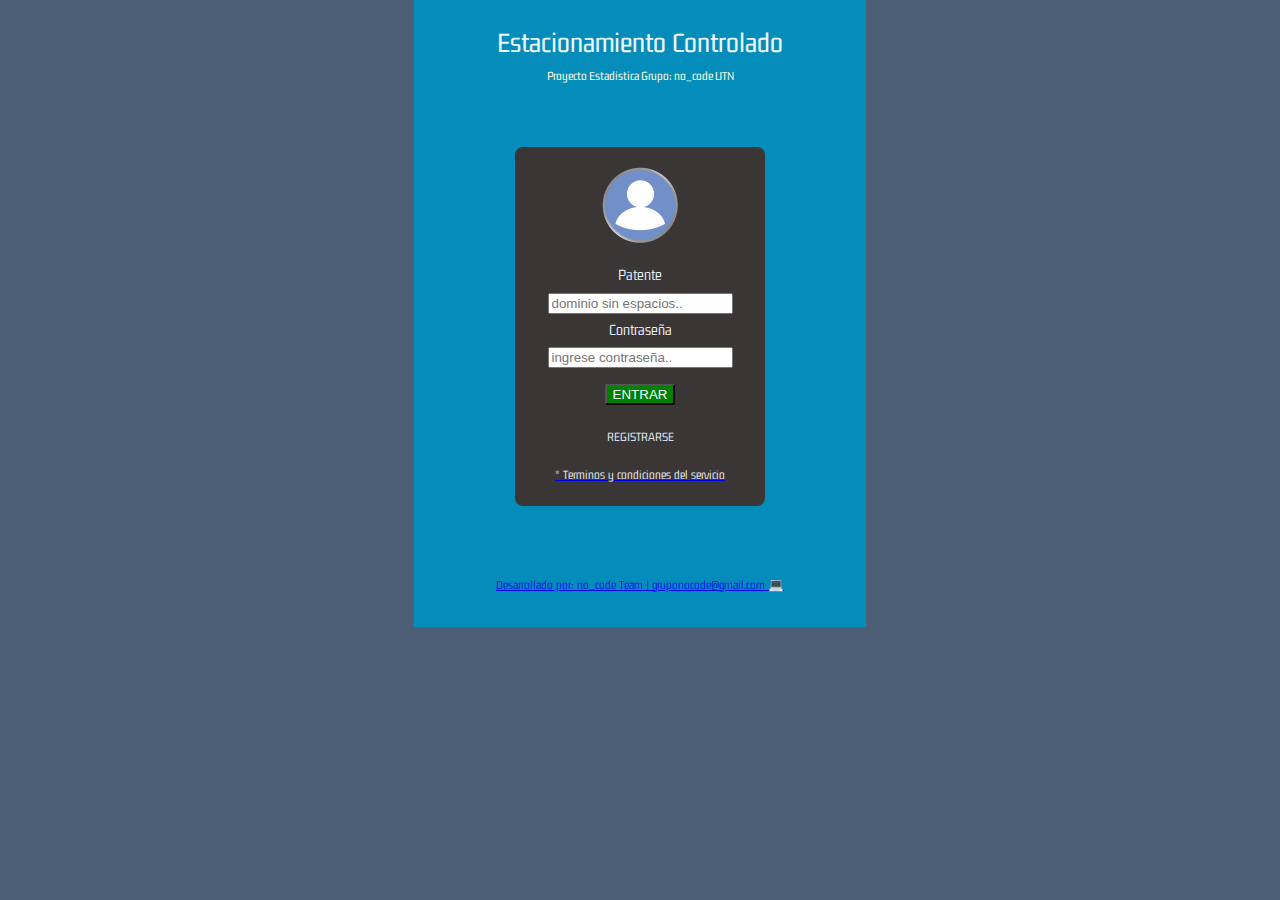
==== index.html @ 1f6d66a3 "comitiando" ====
<!DOCTYPE html>
<html lang="es">

    <head>
        <meta charset="UTF-8">
        <meta http-equiv="X-UA-Compatible" content="IE=edge">
        <meta name="viewport" content="width=device-width, initial-scale=1.0">
        <link rel="preconnect" href="https://fonts.googleapis.com">
        <link rel="preconnect" href="https://fonts.gstatic.com" crossorigin>
        <link href="https://fonts.googleapis.com/css2?family=Gemunu+Libre:wght@200;300;600&display=swap"
            rel="stylesheet">
        <link rel="stylesheet" href="Css/config/reset.css">
        <link rel="stylesheet" href="Css/body/body.css">
        <link rel="stylesheet" href="Css/header/style-index.css">
        <link rel="stylesheet" href="Css/main/main-index.css">
        <link rel="stylesheet" href="Css/footer/footer.css">
        <title>Estacionamiento Medido</title>
    </head>

    <body class="body-container">
        <header>
            <div class="header">
                <div class="header__container">
                    <div class="header__container_text">
                        <h1 class="header__title">Estacionamiento Controlado</h1>
                        <a style='text-decoration:none' href="https://mzadante.github.io/no_code_web.github.io/">
                            <h2 class="header__subtitle"> Proyecto Estadistica Grupo: no_code UTN</h2>
                        </a>
                    </div>
                </div>
            </div>
        </header>
        <main class="main">
            <div class="main__container">
                <div class="box_main_login">
                    <div class="main__profile">
                        <img src="/img/user.png" alt="">
                    </div>
                    <div class="main__container__patente">
                        <form action="">
                            <h3 class="texto_menu">Patente</h3>
                            <div class="menu__form">
                                <input class="patente" type="text" placeholder="dominio sin espacios..">
                            </div>
                        </form>
                    </div>
                    <div class="main__container_contraseña">
                        <form action="">
                            <h3 class="texto_menu">Contraseña</h3>
                            <div class="menu__form">
                                <input class="pass" type="password" placeholder="ingrese contraseña..">
                                <button class="boton__entrar">ENTRAR</button>
                            </div>
                        </form>
                    </div>
                    <div class="main__container_condiciones">
                        <a style='text-decoration:none' href="registro.html">
                            <h3 class="texto_registrar">REGISTRARSE</h3>
                        </a>
                        <a href="terminos.html">
                            <h4 class="texto_terminos">* Terminos y condiciones del servicio</h4>
                        </a>
                    </div>
                </div>
            </div>
        </main>
        <footer class="footer">
            <div class="footer__box">
                <a href="https://mzadante.github.io/no_code_web.github.io/" target="_blank">Desarrollado por: no_code
                    Team | gruponocode@gmail.com 💻</a>
            </div>
        </footer>

    </body>

</html>
---- Css/body/body.css ----
/*CONTENEDOR BODY*/
.body-container{
    background: rgb(76, 95, 118) ;
}
---- Css/header/style-index.css ----
/*TODO EL HEADER*/
.header{
    font-family: 'Gemunu Libre', sans-serif;
    display: flex;
    justify-content: center;
}
/*CONTENEDOR DEL WIDGET Y LOS TEXTOS H1 Y H2*/
.header__container{
    width: 420px;
    display: flex;
    flex-direction: column;
    padding: 1rem;
    background: rgb(4, 141, 187);
}
/*CONTENEDOR TITULO Y SUBTITULO*/
.header__container_text{
    display: flex;
    justify-content: center;
    flex-direction: column;
    
}
/*CONTENEDOR TITULO*/
.header__title{
    font-size: 1.8rem;
    text-align: center;
    padding: 0%;
    margin: 3%;
    color: aliceblue;
    
}
/*CONTENEDOR SUBTITULO*/
.header__subtitle{
    font-size: .8rem;
    text-align: center;
    padding: 0%;
    margin: 0%;
    color: beige;
    text-decoration-style: none;
}
---- Css/main/main-index.css ----
.main{
    display: flex;
    justify-content: center;
    font-family: 'Gemunu Libre', sans-serif;
    color: aliceblue;
    font-weight: 300;
}
.main__container{
    height: 30rem;
    width: 452px;
    background-color:  rgb(4, 141, 187);
    display: flex;
    flex-direction: column;
    align-items: center;
}
.box_main_login{
    width: 250px;
    background-color:  rgb(59, 54, 54);
    display: flex;
    flex-direction: column;
    align-items: center;
    border-radius: 8px;
    margin-top: 3rem;
}
.main__profile{
    padding: 5%;
    margin-top: 0.5rem;
}
.main__container__patente{
    display: flex;
    text-align: center; 
}
.texto_menu{
    margin-bottom: 1%;
    font-size:1rem;
    padding: .5rem;
}
.main__container_contraseña{
    display: flex;
    text-align: center;
}
.texto_registrar{
    padding: 15%;
    color: aliceblue;
    font-size: small;
    text-align: center;
}
.texto_registrar:hover{
    color: rgb(22, 199, 22);
}
.menu__form{
    display: flex;
    flex-direction: column;
    align-items: center;
}
.boton__entrar{
    background: green;
    color: azure;
    margin-top: 1rem;
    border-radius: 2px;
}
.main__container_condiciones{
    display: flex;
    text-decoration: none;
    flex-direction: column;
    text-decoration-style: none;
}
.texto_terminos{
    color: aliceblue;
    font-size: small;
    margin-bottom: 1.5rem;
}
---- Css/footer/footer.css ----
.footer {
    display: flex;
    justify-content: center;
    font-family: 'Gemunu Libre', sans-serif;
    color: aliceblue;
    font-weight: 300;
}

.footer__box {
    height: 3rem;
    width: 452px;
    background-color: rgb(4, 141, 187);
    display: flex;
    flex-direction: column;
    align-items: center;
    font-size: 0.8rem;
    margin-bottom: 1rem;
    color: aliceblue;
    text-decoration: none;
}
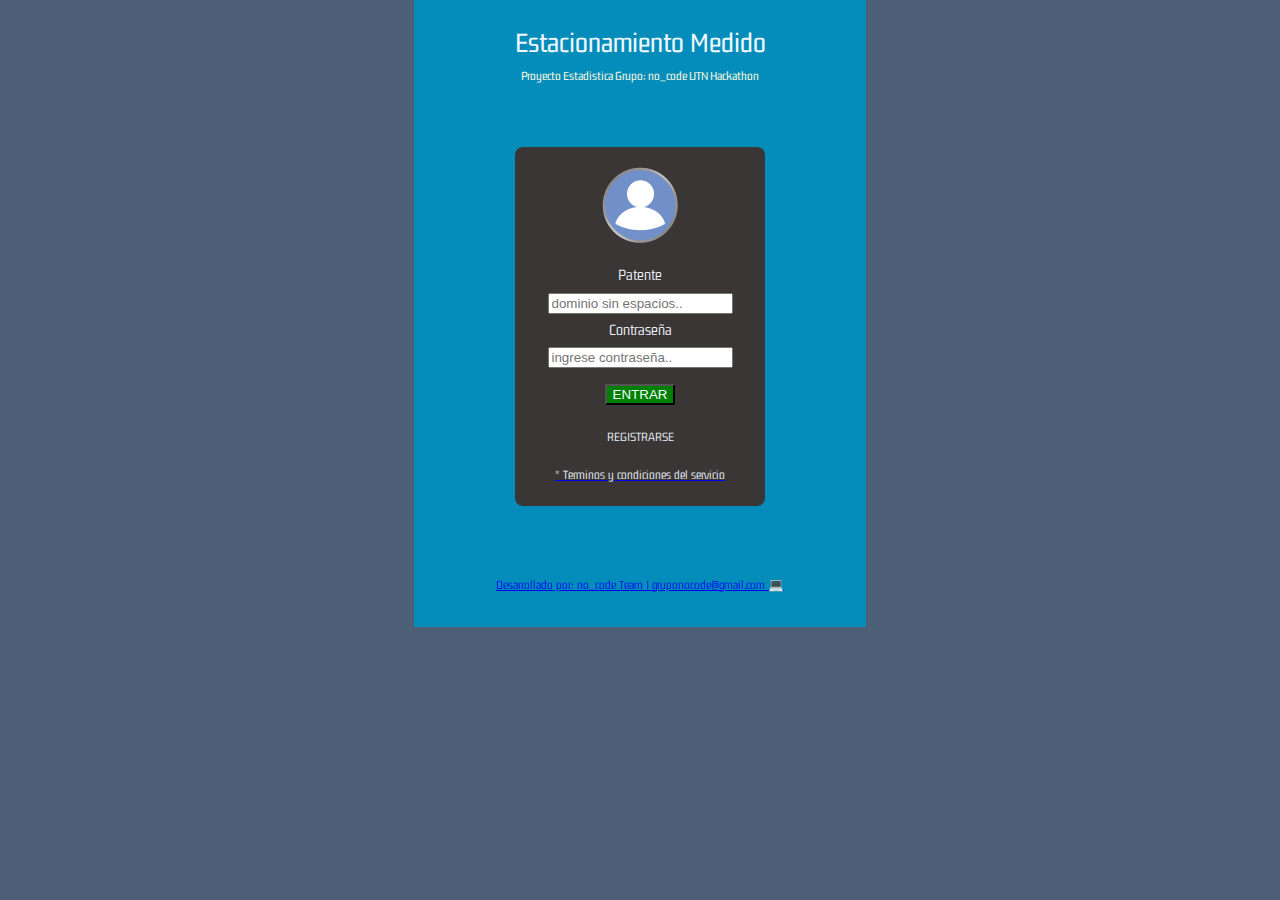
==== commit d645b269: "modificacion titulo en index.html" ====
--- a/index.html
+++ b/index.html
@@ -22,9 +22,9 @@
             <div class="header">
                 <div class="header__container">
                     <div class="header__container_text">
-                        <h1 class="header__title">Estacionamiento Controlado</h1>
+                        <h1 class="header__title">Estacionamiento Medido</h1>
                         <a style='text-decoration:none' href="https://mzadante.github.io/no_code_web.github.io/">
-                            <h2 class="header__subtitle"> Proyecto Estadistica Grupo: no_code UTN</h2>
+                            <h2 class="header__subtitle"> Proyecto Estadistica Grupo: no_code UTN Hackathon</h2>
                         </a>
                     </div>
                 </div>
@@ -40,7 +40,7 @@
                         <form action="">
                             <h3 class="texto_menu">Patente</h3>
                             <div class="menu__form">
-                                <input class="patente" type="text" placeholder="dominio sin espacios..">
+                                <input class="patente" type="text" placeholder="dominio sin espacios.." required>
                             </div>
                         </form>
                     </div>
